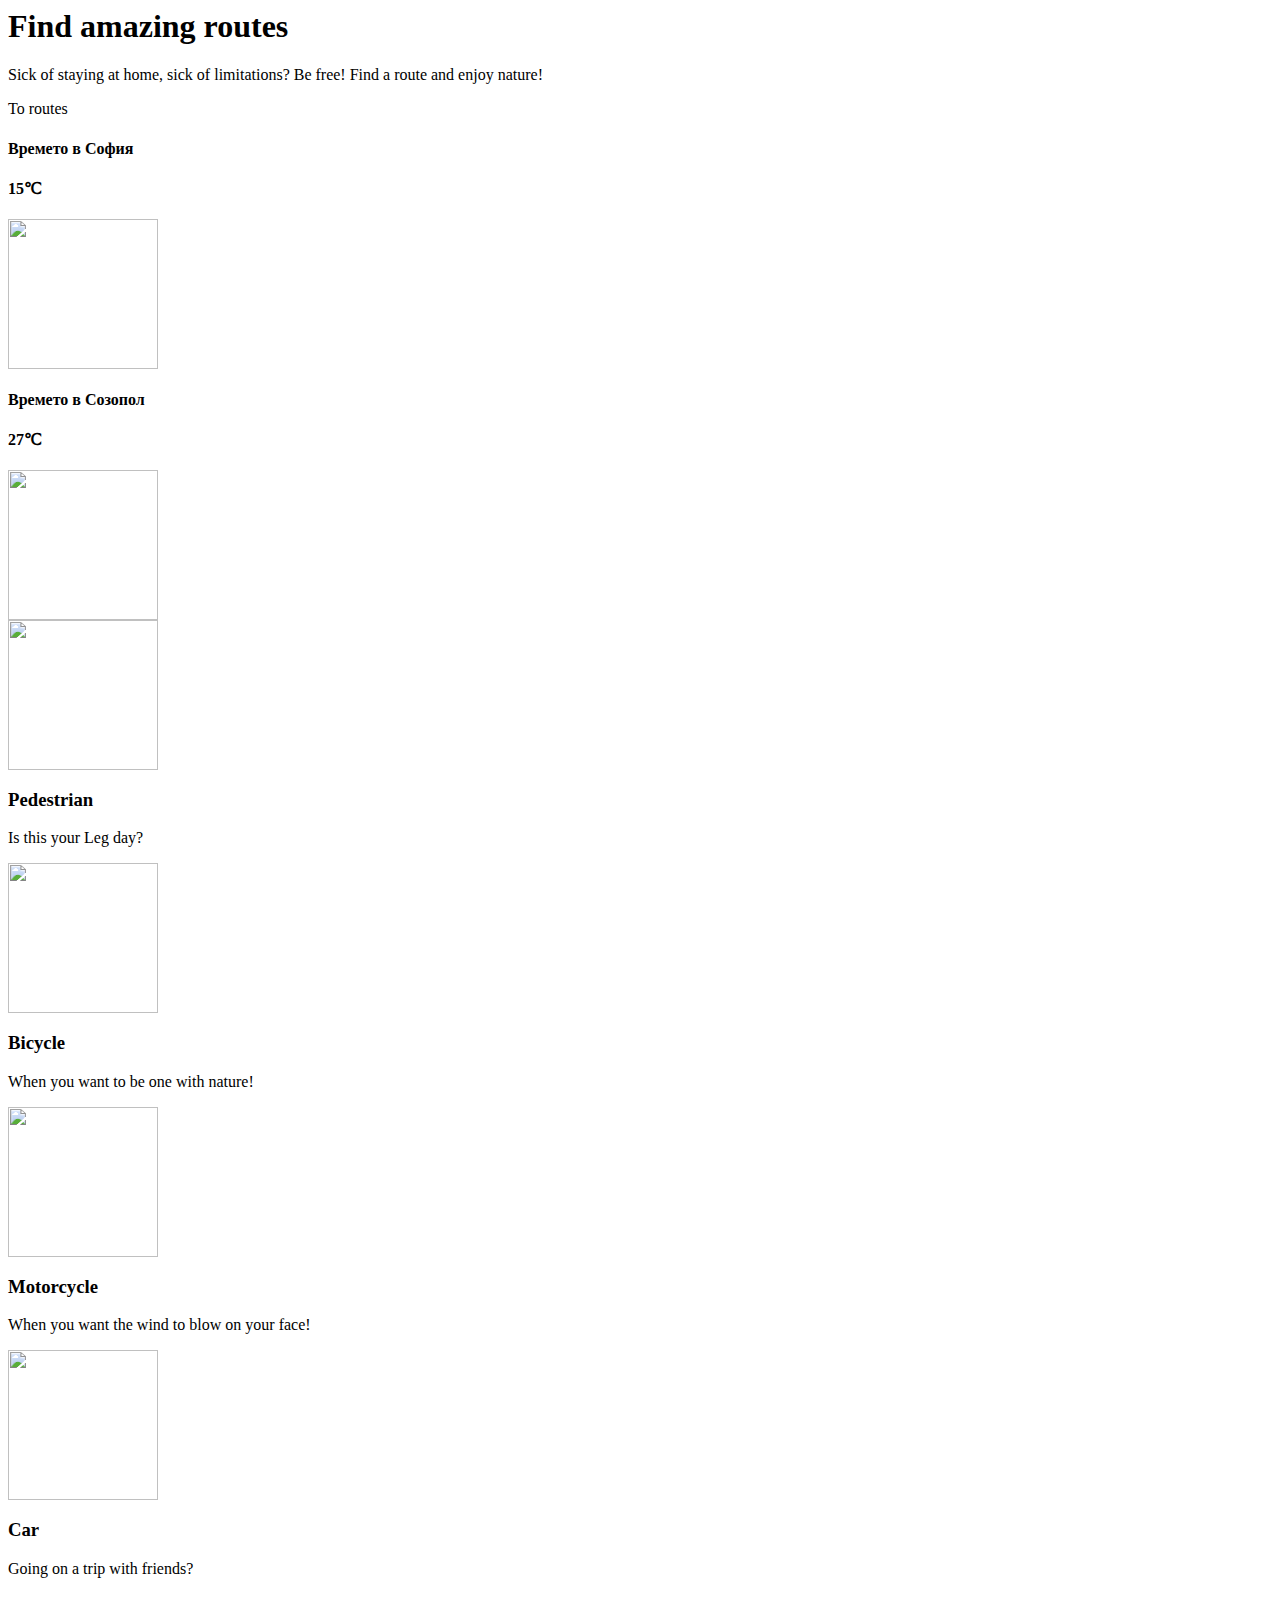
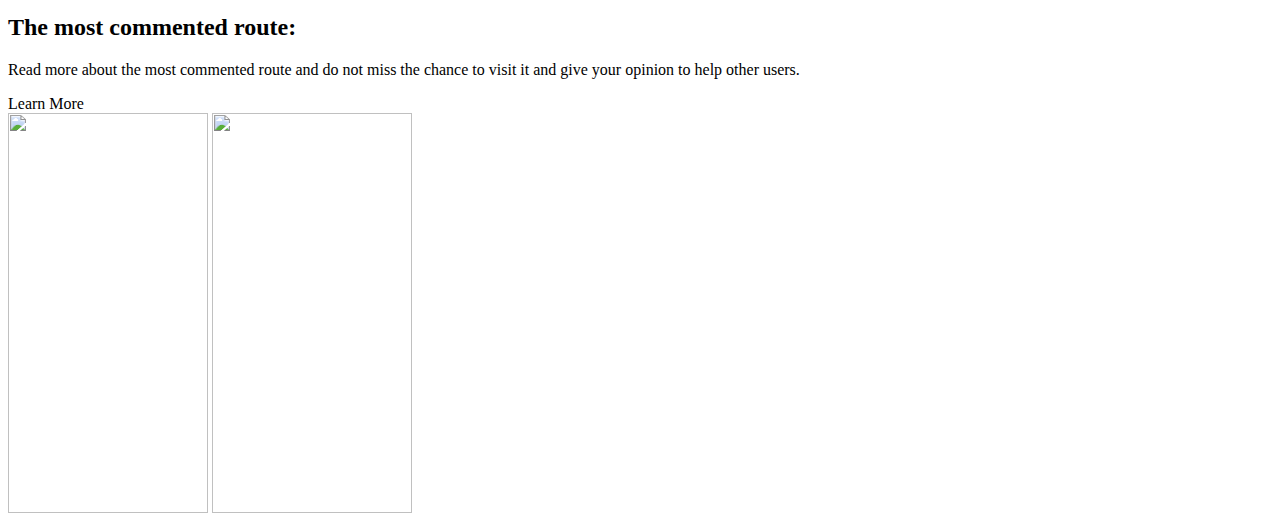
==== src/main/resources/templates/index.html @ 22919b74 "First All Features Working Stable Version. Open to improvement!" ====
<html lang="en"
      xmlns:th="http://www.thymeleaf.org"
      xmlns:sec="http://www.thymeleaf.org/extras/spring-security">

<head>
    <title>Pathfinder</title>
    <th:block th:include="~{fragments/head.html}"/>
</head>
<body>
<div class="wrapper">
    <th:block th:include="~{fragments/header.html}"/>
    <section class="top-container">
        <div class="showcase">
            <h1>Find amazing routes</h1>
            <p>Sick of staying at home, sick of limitations? Be free! Find a route and enjoy nature!</p>
            <a th:href="@{/routes}" class="btn">To routes</a>
        </div>
        <div class="top-box top-box-a">
            <h4>Времето в София</h4>
            <h4><span id="box-a-temp">15</span><span>&#8451;</span></h4>
            <img id="box-a-img" src="/images/sun.png" height="150px" alt="">
        </div>
        <div class="top-box top-box-b">
            <h4>Времето в Созопол</h4>
            <h4><span id="box-b-temp">27</span><span>&#8451;</span></h4>
            <img id="box-b-img" src="/images/cloudy.png" height="150px" alt="">
        </div>
    </section>
    <section class="boxes">
        <a th:href="@{/pedestrian}" class="main-btn" >
            <div class="box">
                <img src="/images/pedestrian.png" height="150px" alt="">
                <h3>Pedestrian</h3>
                <p>Is this your Leg day?</p>
            </div>
        </a>
        <a th:href="@{/bicycle}" class="main-btn" >
            <div class="box">
                <img src="/images/bicycle.png" height="150px" alt="">
                <h3>Bicycle</h3>
                <p>When you want to be one with nature!</p>
            </div>
        </a>
        <a th:href="@{/motorcycle}" class="main-btn" >
            <div class="box">
                <img src="/images/motorcycle.png" height="150px" alt="">
                <h3>Motorcycle</h3>
                <p>When you want the wind to blow on your face!</p>
            </div>
        </a>
        <a th:href="@{/car}" class="main-btn" >
            <div class="box">
                <img src="/images/car.png" height="150px" alt="">
                <h3>Car</h3>
                <p>Going on a trip with friends?</p>
            </div>
        </a>
    </section>
    <section class="road">
        <th:block th:if="${mostCommented.getPictures().size() > 0}">
            <img th:src="${mostCommented.getPictures()[0].getUrl()}" src="/images/most-commented.jpg" alt="">
        </th:block>
        <div>
            <h2>The most commented route: <span th:text="${mostCommented.getName()}"></span></h2>
            <p>Read more about the most commented route and do not miss the
                chance to visit it and give your opinion to help other users.</p>
            <a th:href="@{/routes/details/{id}(id = ${mostCommented.getId()})}" class="btn">Learn More</a>
        </div>
    </section>
    <section class="gallery">
        <img src="http://res.cloudinary.com/ch-cloud/image/upload/v1630583467/koncyanx4gqwzt9vxgx4.jpg" width="200px" height="400px" alt="">
        <img src="http://res.cloudinary.com/ch-cloud/image/upload/v1630582448/oowojgn4lagybkvv20jb.jpg" width="200px" height="400px" alt="">
    </section>
</div>
    <th:block th:include="~{fragments/footer.html}"/>
</body>
</html>
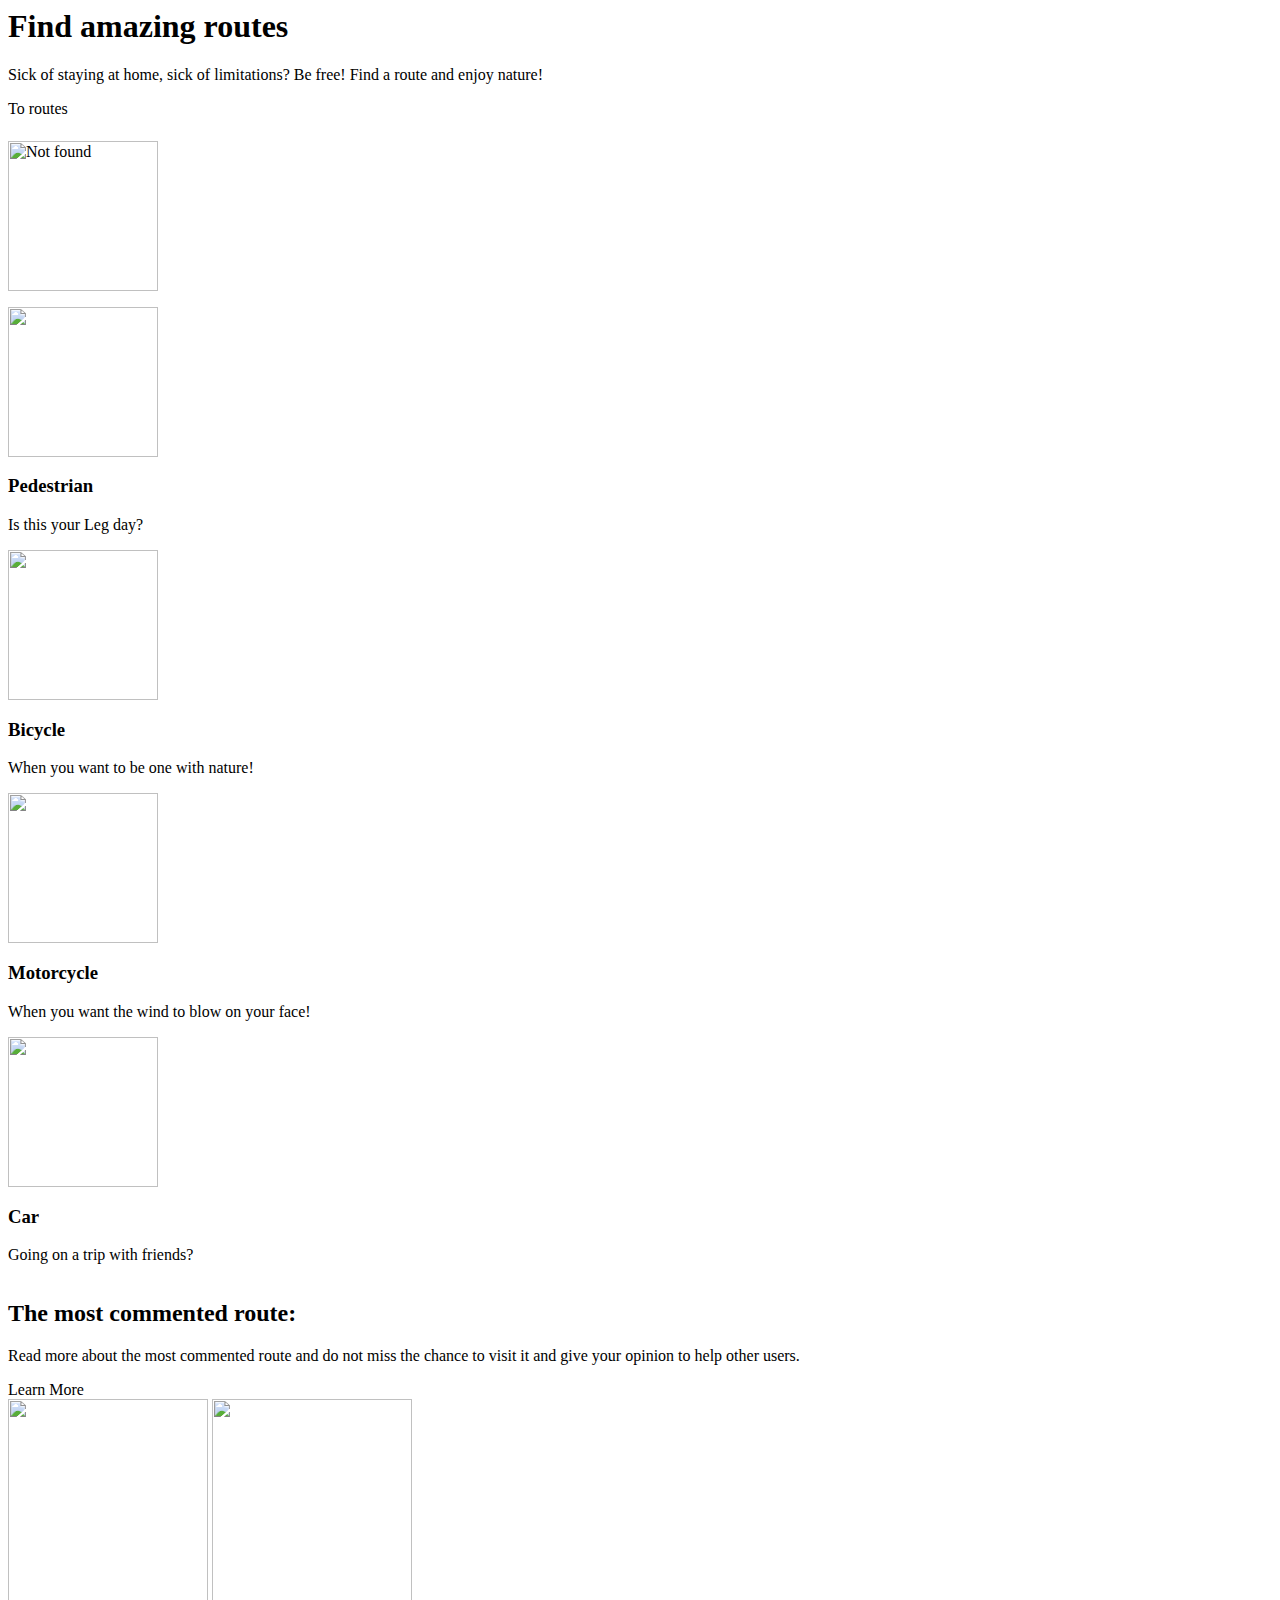
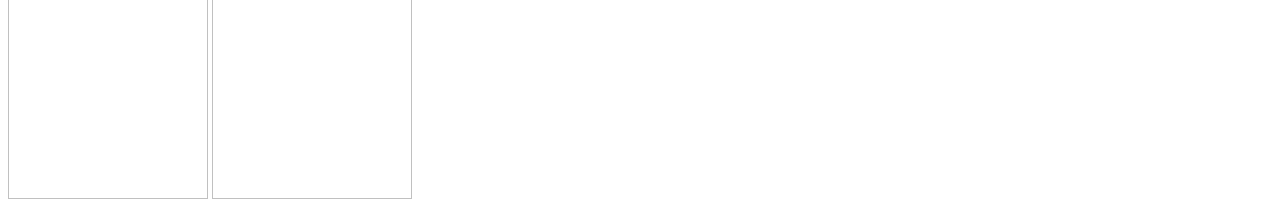
==== commit 63cfd214: "JS changes for better UI" ====
--- a/src/main/resources/templates/index.html
+++ b/src/main/resources/templates/index.html
@@ -16,14 +16,11 @@
             <a th:href="@{/routes}" class="btn">To routes</a>
         </div>
         <div class="top-box top-box-a">
-            <h4>Времето в София</h4>
-            <h4><span id="box-a-temp">15</span><span>&#8451;</span></h4>
-            <img id="box-a-img" src="/images/sun.png" height="150px" alt="">
-        </div>
-        <div class="top-box top-box-b">
-            <h4>Времето в Созопол</h4>
-            <h4><span id="box-b-temp">27</span><span>&#8451;</span></h4>
-            <img id="box-b-img" src="/images/cloudy.png" height="150px" alt="">
+            <h3></h3>
+            <h4></h4>
+            <h5></h5>
+            <img id="box-a-img" src="" height="150px" alt="Not found">
+            <p id="last-updated"></p>
         </div>
     </section>
     <section class="boxes">
@@ -73,5 +70,6 @@
     </section>
 </div>
     <th:block th:include="~{fragments/footer.html}"/>
+<script src="/js/index.js"></script>
 </body>
 </html>
